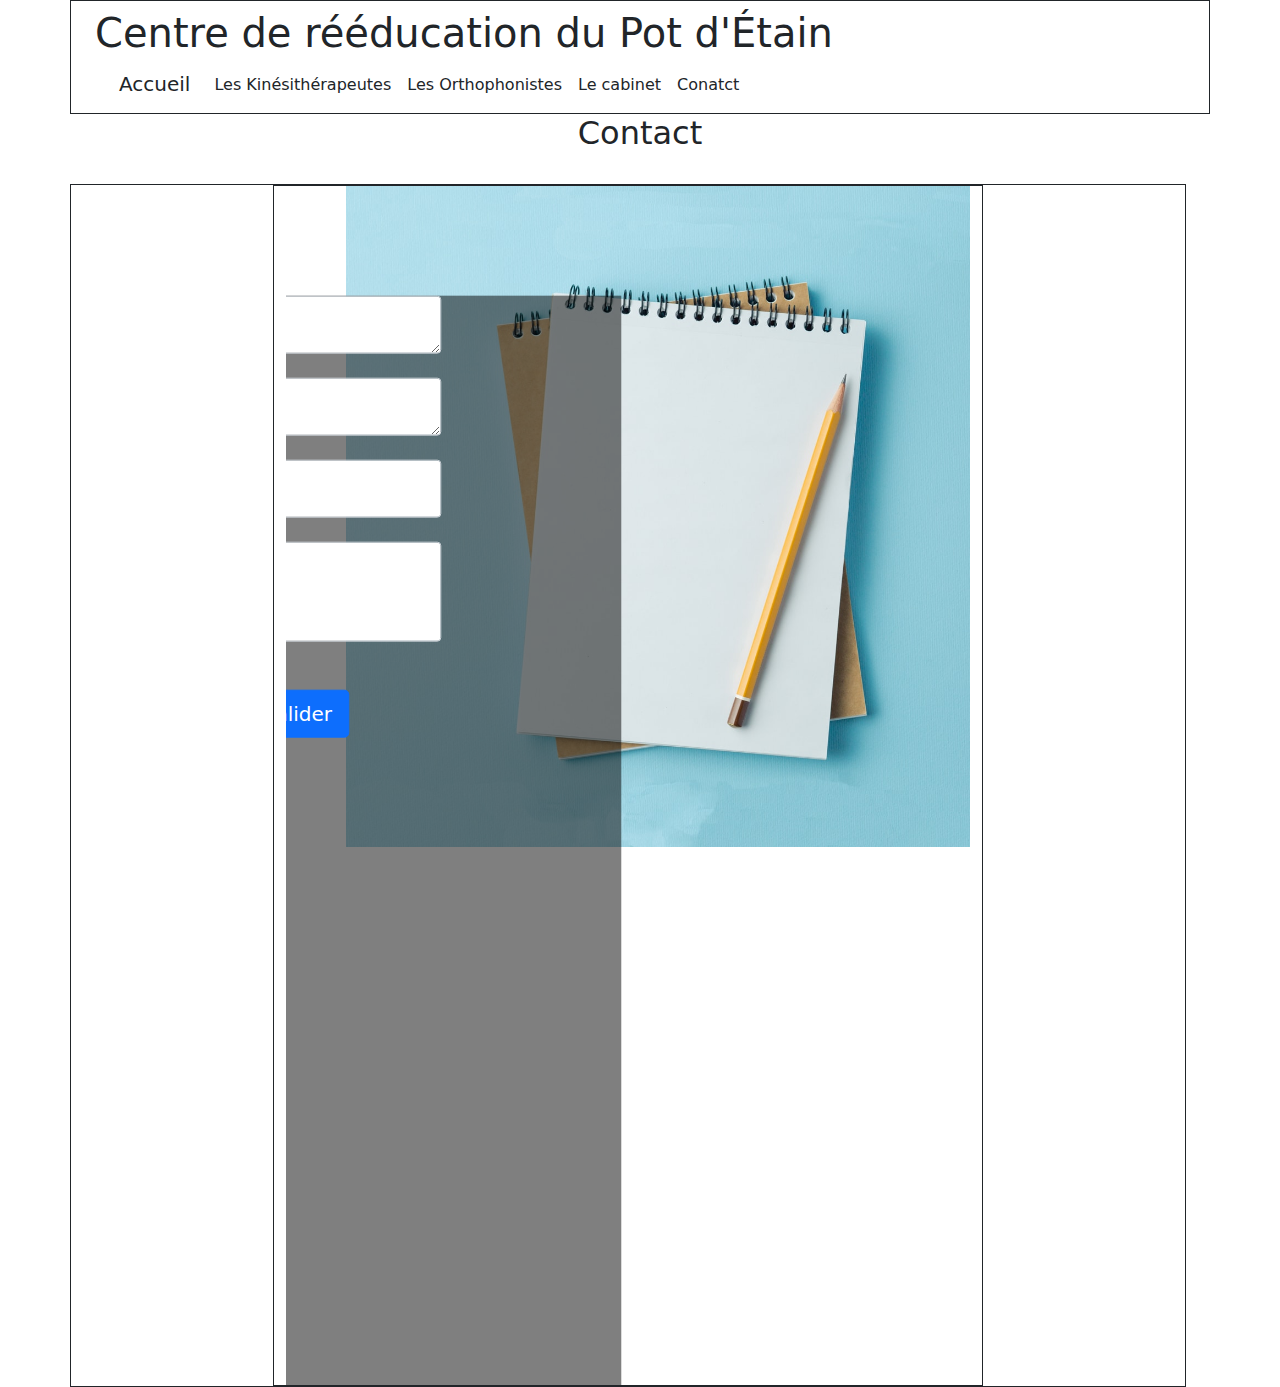
==== contact.html @ 76f6e63f "." ====
<!DOCTYPE html>
<html lang="en">

<head>
    <meta charset="UTF-8">
    <meta name="viewport" content="width=device-width, initial-scale=1.0">
    <title>Contact - Centre du Pot d'Étain</title>
    <link rel="stylesheet" href="bootstrap.min.css">
    <link rel="stylesheet" href="styles.css">
</head>

<body>
    <header class="header-wrap" role="banner">
        <div class="container border border-dark">
            <nav class="navbar navbar-expand-sm">
                <div class="container">
                    <div class="row">
                        <h1 class="header-logo container text-dark">Centre de rééducation du Pot d'Étain</h1>
                        <div class="header-right">
                            <div class="container">
                                <ul class="navbar-nav">
                                    <li class="nav-item mt-1">
                                        <a class="navbar-brand text-dark" href="index.html">Accueil</a>
                                    </li>
                                    <li class="nav-item">
                                        <a class="nav-link active text-dark" href="kines.html">Les Kinésithérapeutes</a>
                                    <li class="nav-item">
                                        <a class="nav-link active text-dark" href="ortho.html">Les Orthophonistes</a>
                                    </li>
                                    <li class="nav-item">
                                        <a class="nav-link active text-dark" href="cabinet.html">Le cabinet</a>
                                    </li>
                                    <li class="nav-item">
                                        <a class="nav-link text-dark" href="contact.html">Conatct</a>
                                    </li>
                                </ul>
                            </div>
                        </div>

                    </div>
                </div>
            </nav>
        </div>
    </header>

    <div class="container text-center">
        <h2>Contact</h2>
        <br>
        <div class="container-fluid d-flex justify-content-center row border border-dark">
            <div class="container row col-md-8 border border-dark">
                <div class="image-container" style="position: relative; overflow: hidden;">
                    <img src="imgs/note.jpg" alt="" class="img-fluid ms-5">
                    <div class="dark-overlay text-overlay text-center top-50 start-50 translate-middle">
                        <form>
                            <div class="container mt-5">
                                <div class="row justify-content-center">
                                    <div class="col-md-6">
                                        <div class="form-floating">
                                            <textarea class="form-control" placeholder="first name"
                                                id="floatingTextarea"></textarea>
                                            <label for="floatingTextarea">Prénom</label>
                                        </div>
                                        <br>
                                        <div class="form-floating">
                                            <textarea class="form-control" placeholder="last name"
                                                id="floatingTextarea"></textarea>
                                            <label for="floatingTextarea">Nom</label>
                                        </div>
                                        <br>
                                        <div class="form-floating">
                                            <input type="email" class="form-control" id="floatingInputGrid"
                                                placeholder="name@example.com">
                                            <label for="floatingInputGrid">Email</label>
                                        </div>
                                        <br>
                                        <div class="form-floating">
                                            <input class="form-control" placeholder="Votre message"
                                                id="floatingTextarea2" style="height: 100px"></input>
                                            <label for="floatingTextarea2">Message</label>
                                        </div>
                                    </div>
                                </div>
                            </div>
                        </form>
                        <div class="container-fluid d-flex justify-content-center">
                            <a class="btn btn-primary btn-lg mt-5 mb-5" href="#" target="_blank">Valider</a>
                        </div>
                    </div>
                </div>
            </div>
        </div>

    </div>
</body>

</html>
---- styles.css ----
.dark-overlay {
    background: rgba(0, 0, 0, 0.5);
    width: 98%;
    height: 100%;
}

li {
    list-style: none;
}
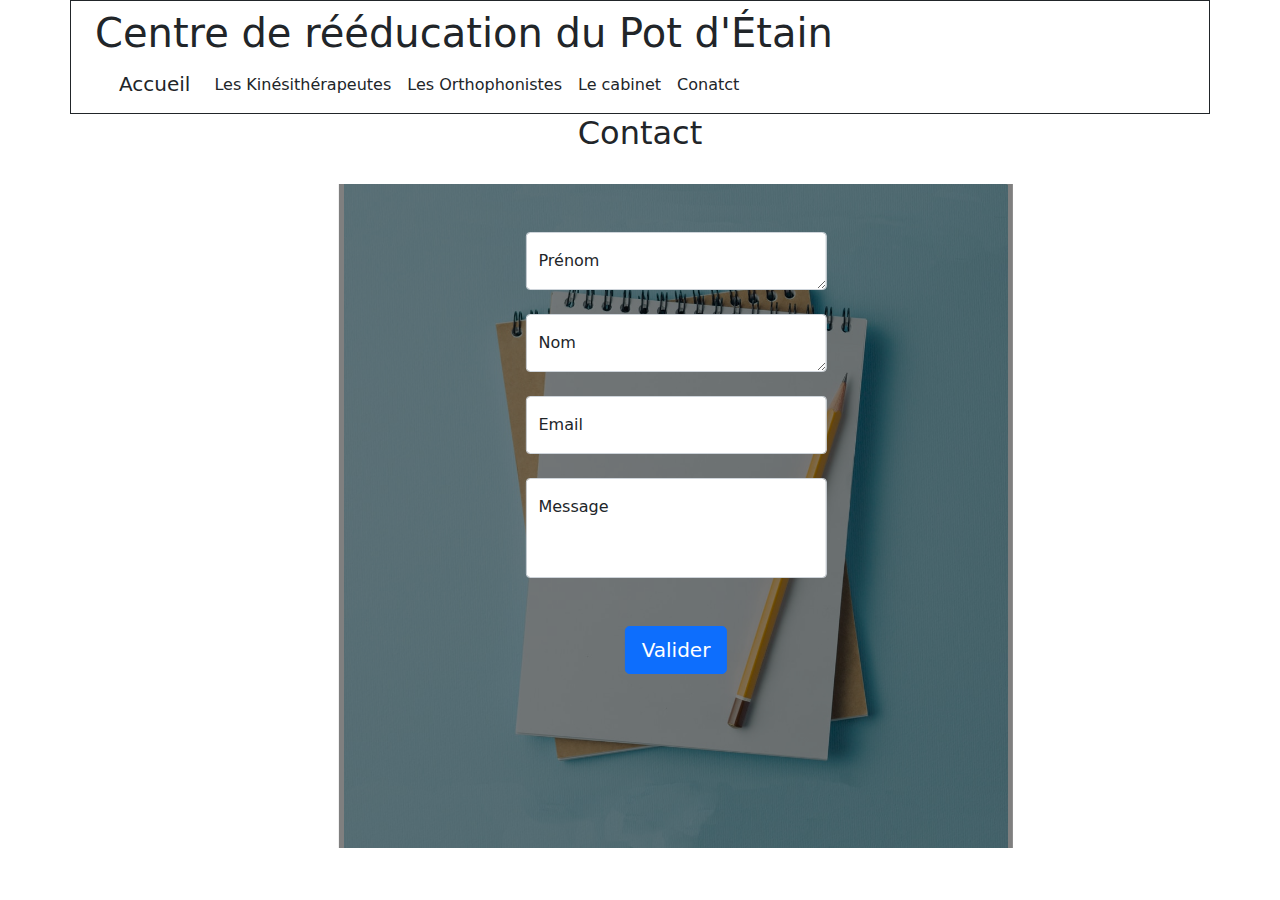
==== commit 33c2e4aa: "." ====
--- a/contact.html
+++ b/contact.html
@@ -46,11 +46,12 @@
     <div class="container text-center">
         <h2>Contact</h2>
         <br>
-        <div class="container-fluid d-flex justify-content-center row border border-dark">
-            <div class="container row col-md-8 border border-dark">
-                <div class="image-container" style="position: relative; overflow: hidden;">
+        <div class="container-fluid d-flex justify-content-center row">
+            <div class="container row col-md-8">
+                <div class="image-container" style="position: relative;">
                     <img src="imgs/note.jpg" alt="" class="img-fluid ms-5">
-                    <div class="dark-overlay text-overlay text-center top-50 start-50 translate-middle">
+                    <div class="dark-overlay text-overlay text-center top-50 start-50 translate-middle ms-5"
+                        style="position: absolute;">
                         <form>
                             <div class="container mt-5">
                                 <div class="row justify-content-center">
